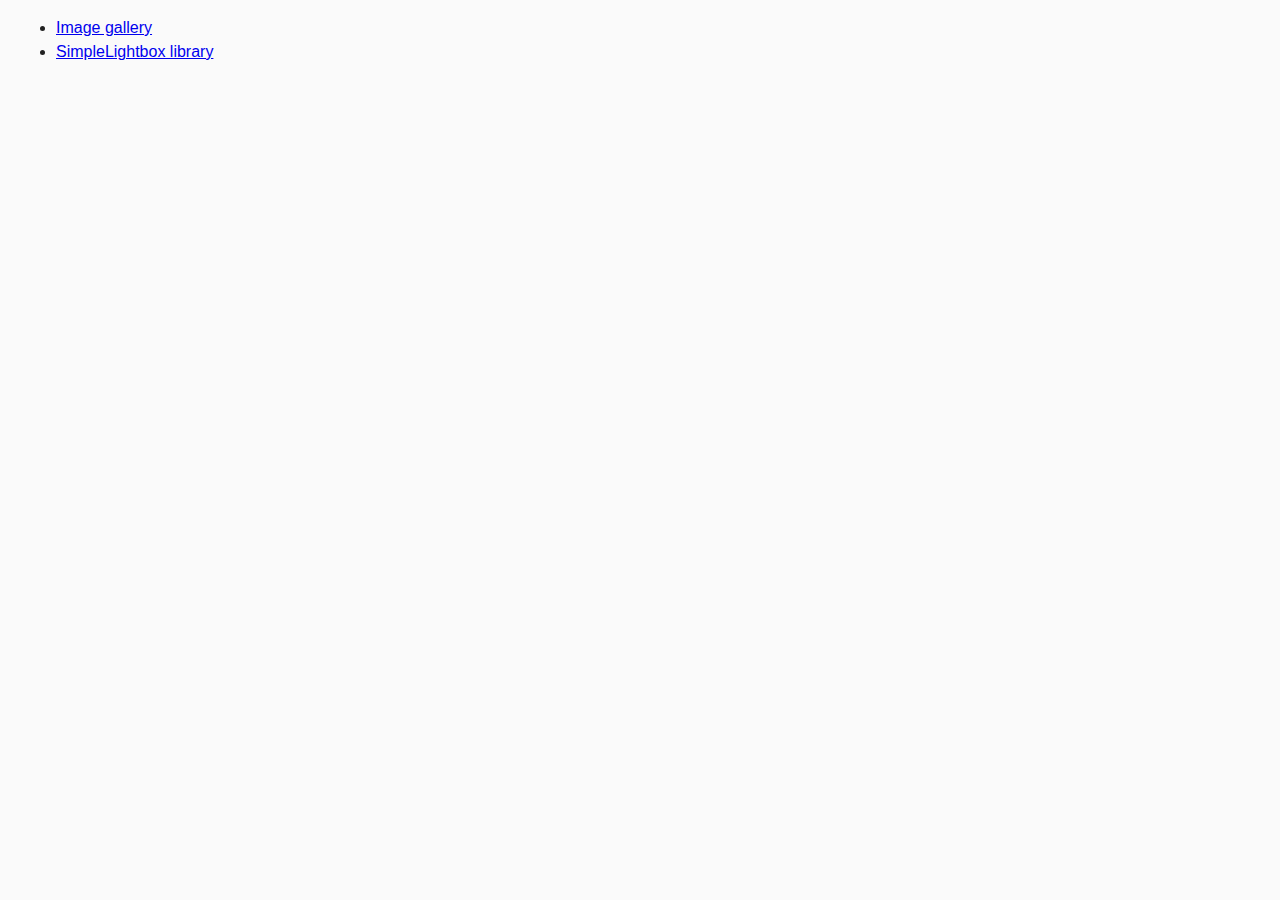
==== index.html @ 4feb209a "files added" ====
<!DOCTYPE html>
<html lang="en">
  <head>
    <meta charset="UTF-8" />
    <meta name="viewport" content="width=device-width, initial-scale=1.0" />
    <meta http-equiv="X-UA-Compatible" content="ie=edge" />
    <title>Homework 7</title>
    <link rel="stylesheet" href="css/common.css" />
  </head>
  <body>
    <ul>
      <li><a href="01-gallery.html">Image gallery</a></li>
      <li><a href="02-lightbox.html">SimpleLightbox library</a></li>
    </ul>
  </body>
</html>
---- css/common.css ----
* {
  box-sizing: border-box;
}

body {
  margin: 16px;
  font-family: -apple-system, BlinkMacSystemFont, 'Segoe UI', Roboto, Oxygen,
    Ubuntu, Cantarell, 'Open Sans', 'Helvetica Neue', sans-serif;
  -webkit-font-smoothing: antialiased;
  -moz-osx-font-smoothing: grayscale;
  background-color: #fafafa;
  color: #212121;
  line-height: 1.5;
}

input {
  padding: 8px;
  font: inherit;
}

button {
  padding: 8px 12px;
  cursor: pointer;
}
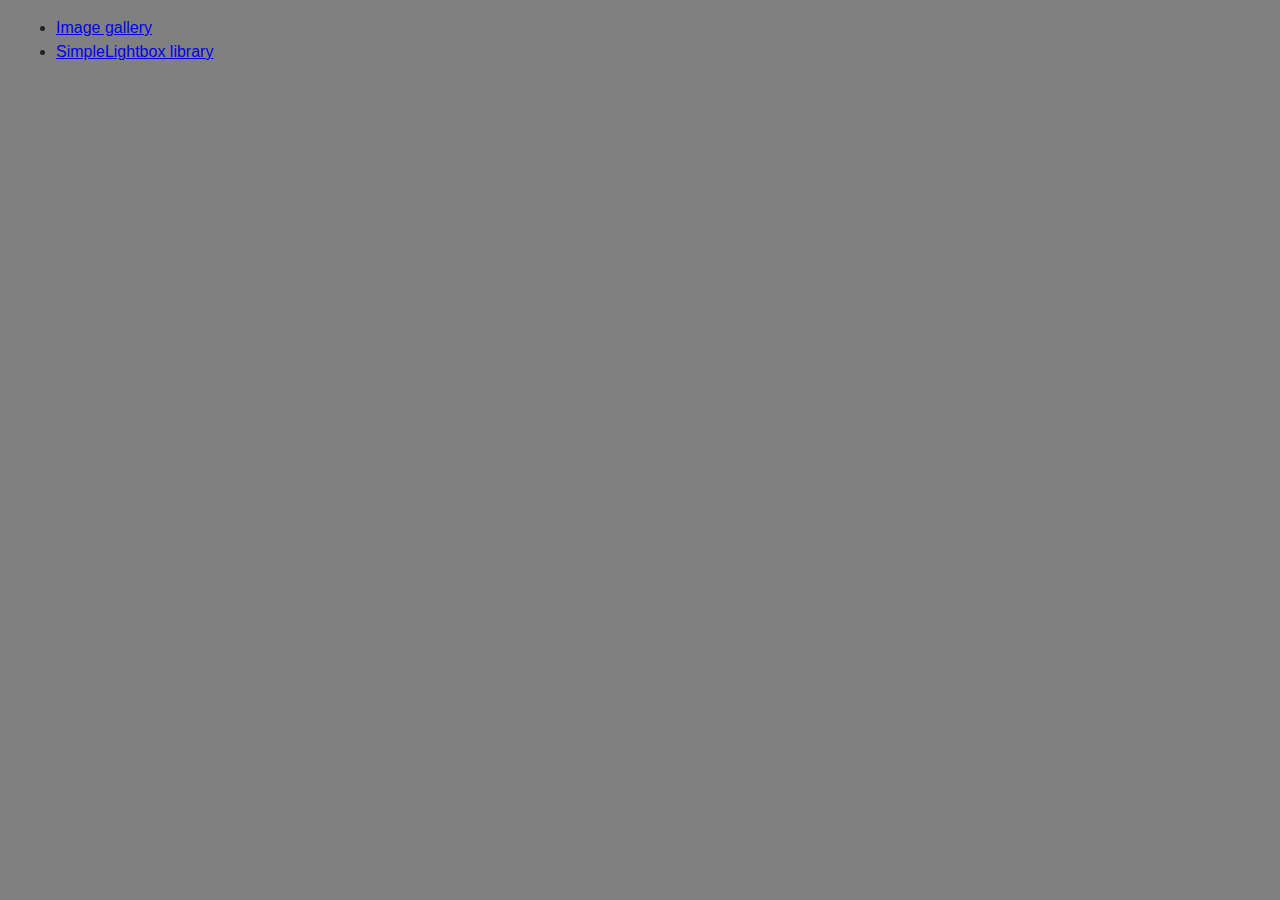
==== commit 72f41ad0: "gallery added" ====
--- a/index.html
+++ b/index.html
@@ -4,13 +4,14 @@
     <meta charset="UTF-8" />
     <meta name="viewport" content="width=device-width, initial-scale=1.0" />
     <meta http-equiv="X-UA-Compatible" content="ie=edge" />
+    <link rel="icon" href="./assets/icon.ico" type="image/x-icon" />
     <title>Homework 7</title>
     <link rel="stylesheet" href="css/common.css" />
   </head>
   <body>
     <ul>
-      <li><a href="01-gallery.html">Image gallery</a></li>
-      <li><a href="02-lightbox.html">SimpleLightbox library</a></li>
+      <li><a href="./partials/01-gallery.html">Image gallery</a></li>
+      <li><a href="./partials/02-lightbox.html">SimpleLightbox library</a></li>
     </ul>
   </body>
 </html>
--- a/css/common.css
+++ b/css/common.css
@@ -4,13 +4,14 @@
 
 body {
   margin: 16px;
-  font-family: -apple-system, BlinkMacSystemFont, 'Segoe UI', Roboto, Oxygen,
-    Ubuntu, Cantarell, 'Open Sans', 'Helvetica Neue', sans-serif;
+  font-family: -apple-system, BlinkMacSystemFont, "Segoe UI", Roboto, Oxygen,
+    Ubuntu, Cantarell, "Open Sans", "Helvetica Neue", sans-serif;
   -webkit-font-smoothing: antialiased;
   -moz-osx-font-smoothing: grayscale;
   background-color: #fafafa;
   color: #212121;
   line-height: 1.5;
+  background-color: gray;
 }
 
 input {
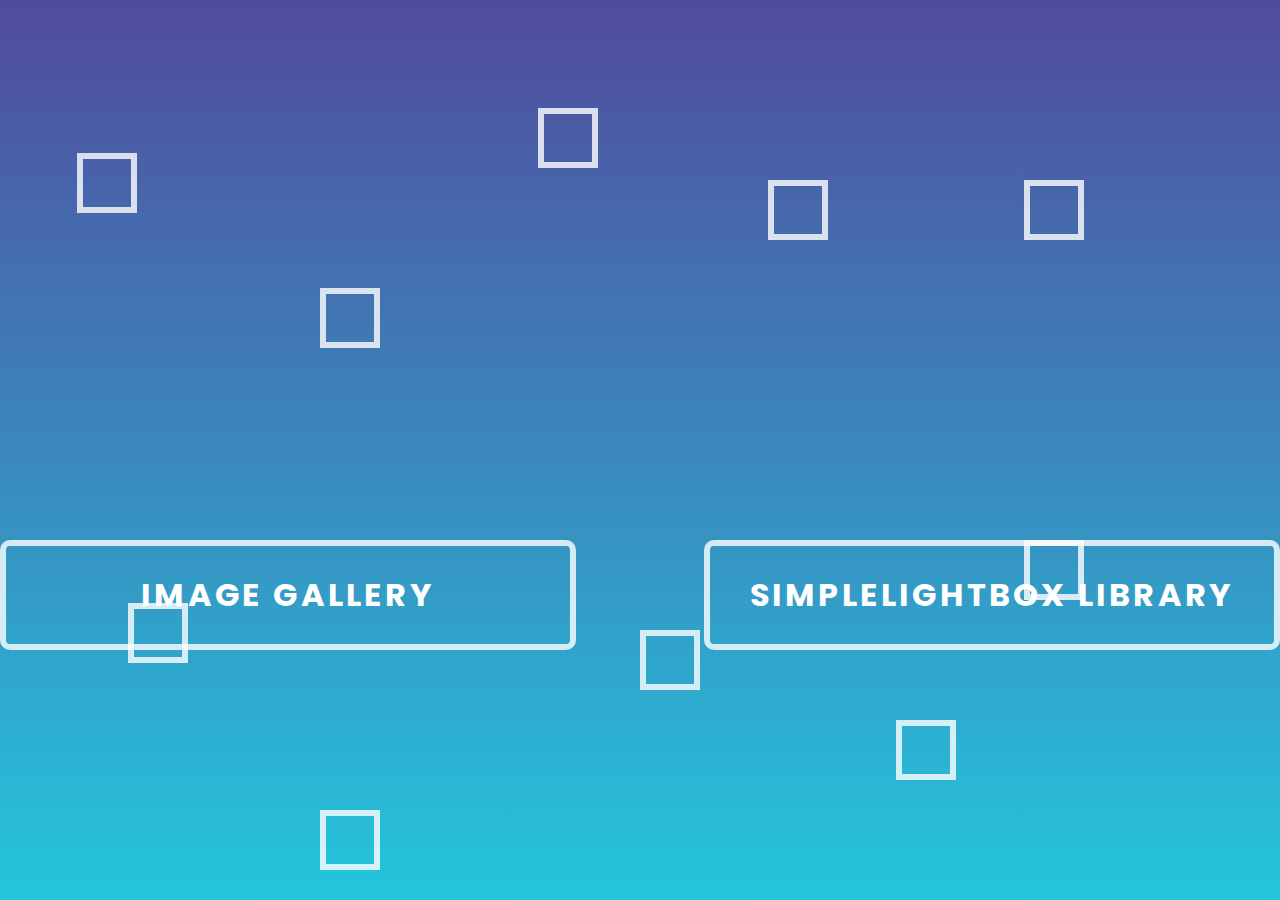
==== commit 762bcb31: "second task finished" ====
--- a/index.html
+++ b/index.html
@@ -5,13 +5,43 @@
     <meta name="viewport" content="width=device-width, initial-scale=1.0" />
     <meta http-equiv="X-UA-Compatible" content="ie=edge" />
     <link rel="icon" href="./assets/icon.ico" type="image/x-icon" />
-    <title>Homework 7</title>
+    <link rel="preconnect" href="https://fonts.googleapis.com" />
+    <link rel="preconnect" href="https://fonts.gstatic.com" crossorigin />
+    <link
+      href="https://fonts.googleapis.com/css2?family=Poppins:wght@400;500;600;700;800;900&display=swap"
+      rel="stylesheet"
+    />
+    <title>final project</title>
     <link rel="stylesheet" href="css/common.css" />
+    <link rel="stylesheet" href="css/styles.css" />
   </head>
   <body>
-    <ul>
-      <li><a href="./partials/01-gallery.html">Image gallery</a></li>
-      <li><a href="./partials/02-lightbox.html">SimpleLightbox library</a></li>
-    </ul>
+    <!-- Background -->
+    <div class="wrapper">
+      <ul class="list">
+        <li class="list__item">
+          <a class="link__btn" href="./partials/01-gallery.html">
+            Image gallery
+          </a>
+        </li>
+        <li class="list__item">
+          <a class="link__btn" href="./partials/02-lightbox.html"
+            >SimpleLightbox library</a
+          >
+        </li>
+      </ul>
+      <div class="box">
+        <div></div>
+        <div></div>
+        <div></div>
+        <div></div>
+        <div></div>
+        <div></div>
+        <div></div>
+        <div></div>
+        <div></div>
+        <div></div>
+      </div>
+    </div>
   </body>
 </html>
--- a/css/common.css
+++ b/css/common.css
@@ -3,7 +3,8 @@
 }
 
 body {
-  margin: 16px;
+  margin: 0;
+  padding: 0;
   font-family: -apple-system, BlinkMacSystemFont, "Segoe UI", Roboto, Oxygen,
     Ubuntu, Cantarell, "Open Sans", "Helvetica Neue", sans-serif;
   -webkit-font-smoothing: antialiased;
@@ -23,3 +24,8 @@
   padding: 8px 12px;
   cursor: pointer;
 }
+
+li {
+  list-style: none;
+  display: block;
+}
--- a/css/styles.css
+++ b/css/styles.css
@@ -0,0 +1,195 @@
+:root {
+  --timing-function: cubic-bezier(0.4, 0, 0.2, 1);
+  --animation-duration: 250ms;
+}
+
+.gallery {
+  display: grid;
+  max-width: 1140px;
+  grid-template-columns: repeat(auto-fit, minmax(320px, 1fr));
+  grid-auto-rows: 240px;
+  grid-gap: 12px;
+  justify-content: center;
+  padding: 12px;
+  list-style: none;
+  margin: 0 auto;
+  z-index: 100;
+}
+
+.gallery__item {
+  position: relative;
+  box-shadow: 0px 1px 3px 0px rgba(0, 0, 0, 0.2),
+    0px 1px 1px 0px rgba(0, 0, 0, 0.14), 0px 2px 1px -1px rgba(0, 0, 0, 0.12);
+  z-index: 100;
+}
+
+.gallery__image:hover {
+  transform: scale(1.03);
+}
+
+.gallery__image {
+  height: 100%;
+  width: 100%;
+  object-fit: cover;
+  transition: transform var(--animation-duration) var(--timing-function);
+}
+
+.gallery__link {
+  display: block;
+  text-decoration: none;
+  height: 100%;
+}
+
+.gallery__link:hover {
+  cursor: zoom-in;
+}
+
+/* Button styles */
+
+.list {
+  margin-top: 60vh;
+  margin-bottom: 0;
+  padding: 0;
+  display: flex;
+  flex-wrap: wrap;
+  flex-direction: row;
+  align-items: center;
+  justify-content: center;
+  gap: 10%;
+}
+
+.list__item {
+  margin-bottom: 20px;
+  text-align: center;
+}
+
+.link__btn {
+  font-family: Poppins;
+  font-weight: 700;
+  font-size: 2rem;
+  letter-spacing: 0.1em;
+  text-decoration: none;
+  text-transform: uppercase;
+  color: white;
+  display: block;
+  outline: none;
+  border-radius: 10px;
+  border: 6px solid rgba(255, 255, 255, 0.8);
+  padding: 25px;
+  width: 18em;
+  transition: 1s;
+}
+
+.link__btn:hover {
+  background: rgba(255, 255, 255, 0.3);
+}
+
+.back__btn {
+  margin-left: 30px;
+  margin-bottom: 0;
+}
+
+.back__btn .link__btn {
+  color: rgba(255, 255, 255, 0.3);
+  border: none;
+  width: 100%;
+  display: inline;
+}
+
+.back__btn .link__btn:hover {
+  background: rgba(181, 37, 37, 0);
+  color: white;
+}
+
+/* Background Styles */
+
+.wrapper {
+  position: absolute;
+  width: 100%;
+  height: 100%;
+  overflow: hidden;
+  background: #24c6dc;
+  background: -webkit-linear-gradient(to bottom, #514a9d, #24c6dc);
+  background: linear-gradient(to bottom, #514a9d, #24c6dc);
+  z-index: 10;
+}
+
+.box div {
+  position: absolute;
+  width: 60px;
+  height: 60px;
+  background-color: transparent;
+  border: 6px solid rgba(255, 255, 255, 0.8);
+}
+
+.box div:nth-child(1) {
+  top: 12%;
+  left: 42%;
+  animation: animate 10s linear infinite;
+}
+
+.box div:nth-child(2) {
+  top: 70%;
+  left: 50%;
+  animation: animate 7s linear infinite;
+}
+.box div:nth-child(3) {
+  top: 17%;
+  left: 6%;
+  animation: animate 9s linear infinite;
+}
+
+.box div:nth-child(4) {
+  top: 20%;
+  left: 60%;
+  animation: animate 10s linear infinite;
+}
+
+.box div:nth-child(5) {
+  top: 67%;
+  left: 10%;
+  animation: animate 6s linear infinite;
+}
+
+.box div:nth-child(6) {
+  top: 80%;
+  left: 70%;
+  animation: animate 12s linear infinite;
+}
+
+.box div:nth-child(7) {
+  top: 60%;
+  left: 80%;
+  animation: animate 15s linear infinite;
+}
+
+.box div:nth-child(8) {
+  top: 32%;
+  left: 25%;
+  animation: animate 16s linear infinite;
+}
+
+.box div:nth-child(9) {
+  top: 90%;
+  left: 25%;
+  animation: animate 9s linear infinite;
+}
+
+.box div:nth-child(10) {
+  top: 20%;
+  left: 80%;
+  animation: animate 5s linear infinite;
+}
+
+@keyframes animate {
+  0% {
+    transform: scale(0) translateY(-90px) rotate(360deg);
+    opacity: 1;
+  }
+
+  100% {
+    transform: scale(1.3) translateY(-90px) rotate(-180deg);
+    border-radius: 50%;
+    opacity: 0;
+  }
+}
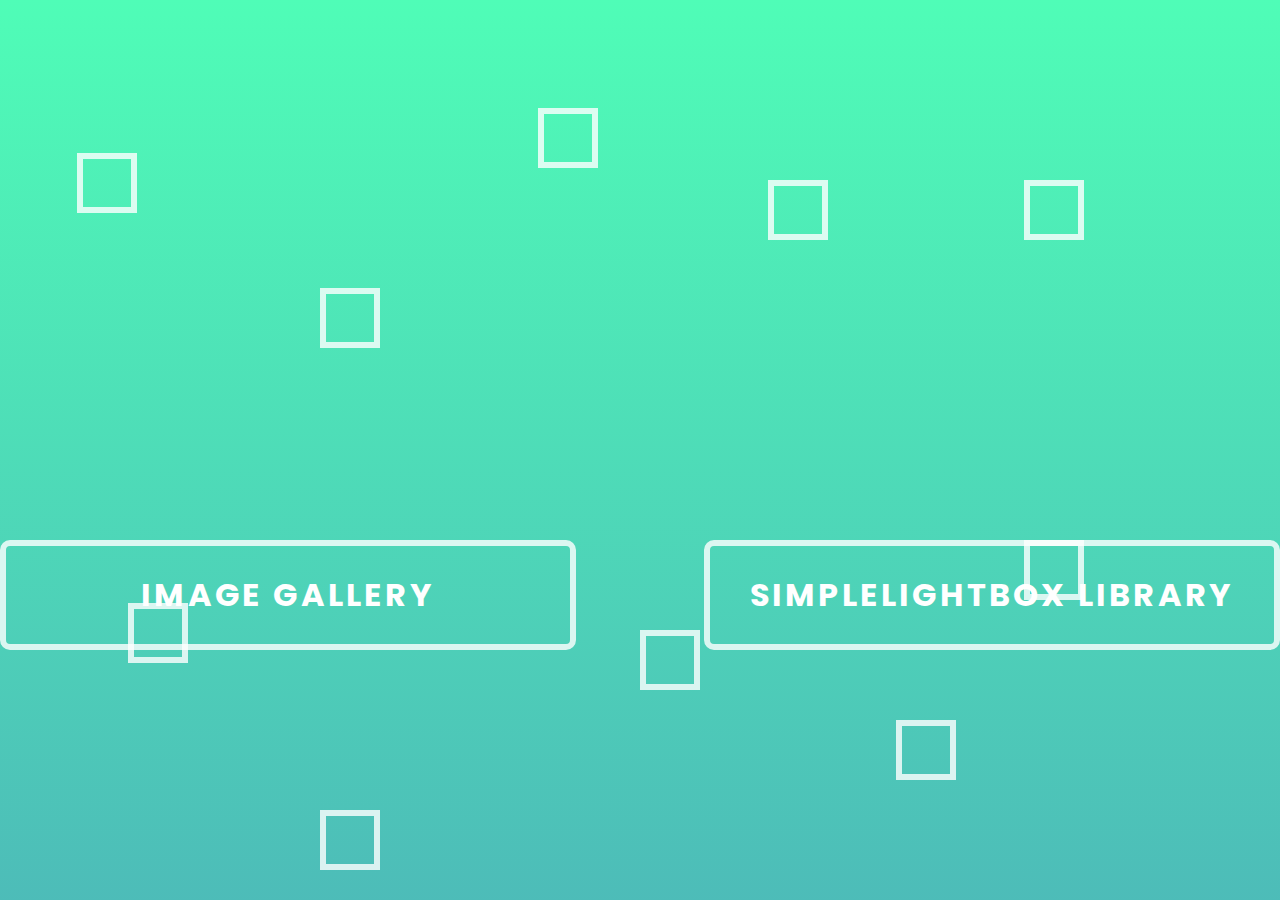
==== commit 7157476c: "gradient changed" ====
--- a/index.html
+++ b/index.html
@@ -16,32 +16,29 @@
     <link rel="stylesheet" href="css/styles.css" />
   </head>
   <body>
-    <!-- Background -->
-    <div class="wrapper">
-      <ul class="list">
-        <li class="list__item">
-          <a class="link__btn" href="./partials/01-gallery.html">
-            Image gallery
-          </a>
-        </li>
-        <li class="list__item">
-          <a class="link__btn" href="./partials/02-lightbox.html"
-            >SimpleLightbox library</a
-          >
-        </li>
-      </ul>
-      <div class="box">
-        <div></div>
-        <div></div>
-        <div></div>
-        <div></div>
-        <div></div>
-        <div></div>
-        <div></div>
-        <div></div>
-        <div></div>
-        <div></div>
-      </div>
+    <ul class="list">
+      <li class="list__item">
+        <a class="link__btn" href="./partials/01-gallery.html">
+          Image gallery
+        </a>
+      </li>
+      <li class="list__item">
+        <a class="link__btn" href="./partials/02-lightbox.html"
+          >SimpleLightbox library</a
+        >
+      </li>
+    </ul>
+    <div class="box">
+      <div></div>
+      <div></div>
+      <div></div>
+      <div></div>
+      <div></div>
+      <div></div>
+      <div></div>
+      <div></div>
+      <div></div>
+      <div></div>
     </div>
   </body>
 </html>
--- a/css/common.css
+++ b/css/common.css
@@ -9,10 +9,10 @@
     Ubuntu, Cantarell, "Open Sans", "Helvetica Neue", sans-serif;
   -webkit-font-smoothing: antialiased;
   -moz-osx-font-smoothing: grayscale;
-  background-color: #fafafa;
-  color: #212121;
   line-height: 1.5;
-  background-color: gray;
+  background: linear-gradient(to top, #493cbb, #4ffdb7);
+  animation: gradient 10s ease infinite;
+  background-size: 10% 400%;
 }
 
 input {
@@ -29,3 +29,15 @@
   list-style: none;
   display: block;
 }
+
+@keyframes gradient {
+  0% {
+    background-position: 0% 50%;
+  }
+  50% {
+    background-position: 100% 50%;
+  }
+  100% {
+    background-position: 0% 50%;
+  }
+}
--- a/css/styles.css
+++ b/css/styles.css
@@ -47,15 +47,16 @@
 /* Button styles */
 
 .list {
-  margin-top: 60vh;
-  margin-bottom: 0;
-  padding: 0;
   display: flex;
   flex-wrap: wrap;
   flex-direction: row;
   align-items: center;
   justify-content: center;
   gap: 10%;
+
+  margin-top: 60vh;
+  margin-bottom: 0;
+  padding: 0;
 }
 
 .list__item {
@@ -64,19 +65,23 @@
 }
 
 .link__btn {
+  display: block;
+
+  width: 18em;
+  padding: 25px;
+
   font-family: Poppins;
   font-weight: 700;
   font-size: 2rem;
   letter-spacing: 0.1em;
   text-decoration: none;
   text-transform: uppercase;
+
   color: white;
-  display: block;
   outline: none;
   border-radius: 10px;
   border: 6px solid rgba(255, 255, 255, 0.8);
-  padding: 25px;
-  width: 18em;
+
   transition: 1s;
 }
 
@@ -102,17 +107,6 @@
 }
 
 /* Background Styles */
-
-.wrapper {
-  position: absolute;
-  width: 100%;
-  height: 100%;
-  overflow: hidden;
-  background: #24c6dc;
-  background: -webkit-linear-gradient(to bottom, #514a9d, #24c6dc);
-  background: linear-gradient(to bottom, #514a9d, #24c6dc);
-  z-index: 10;
-}
 
 .box div {
   position: absolute;
